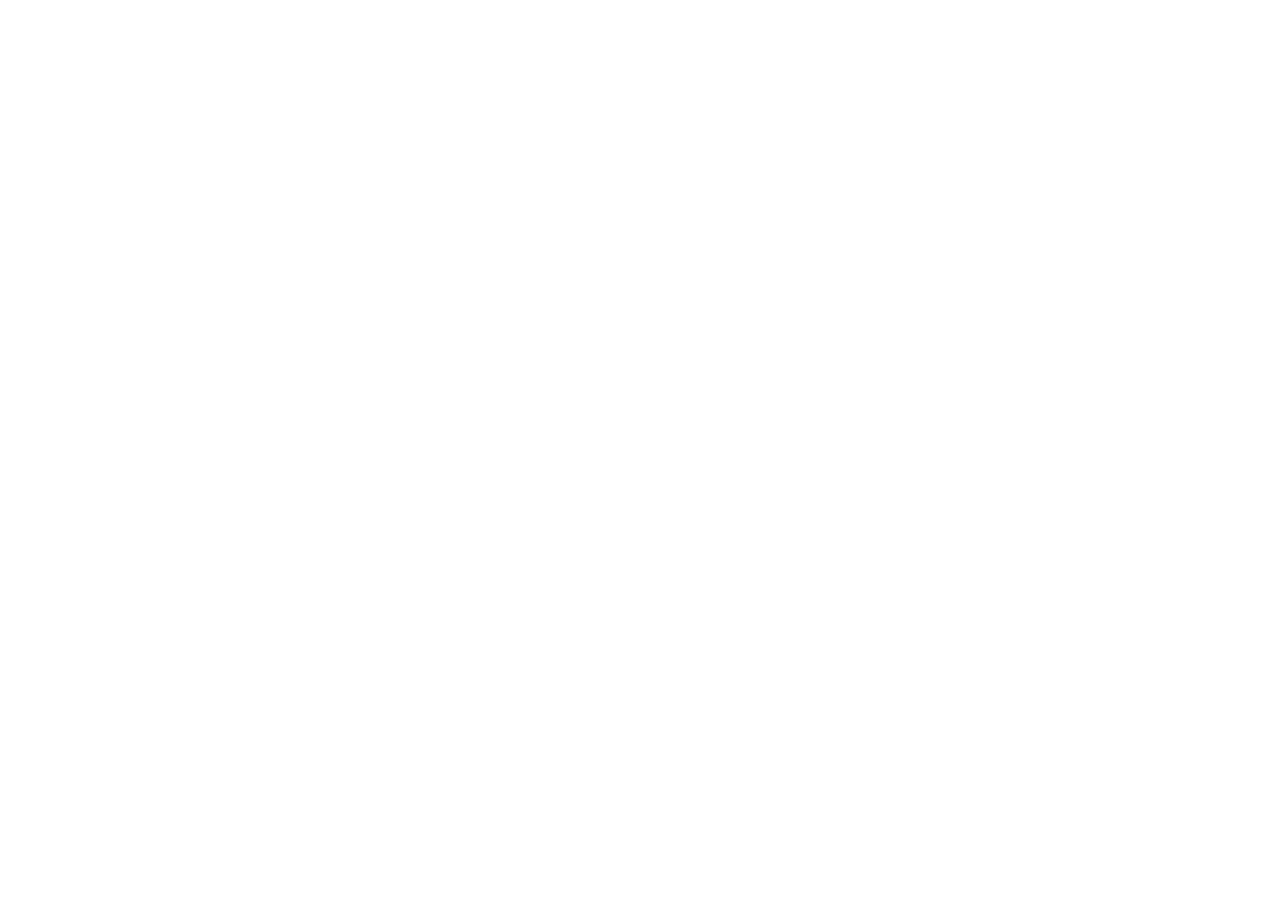
==== blog.html @ 28cd7ddc "added the first repo" ====
<!DOCTYPE html>
<html lang="en">
<head>
    <meta charset="UTF-8">
    <meta name="viewport" content="width=device-width, initial-scale=1.0">
    <title>blog</title>
</head>
<body>
    
</body>
</html>
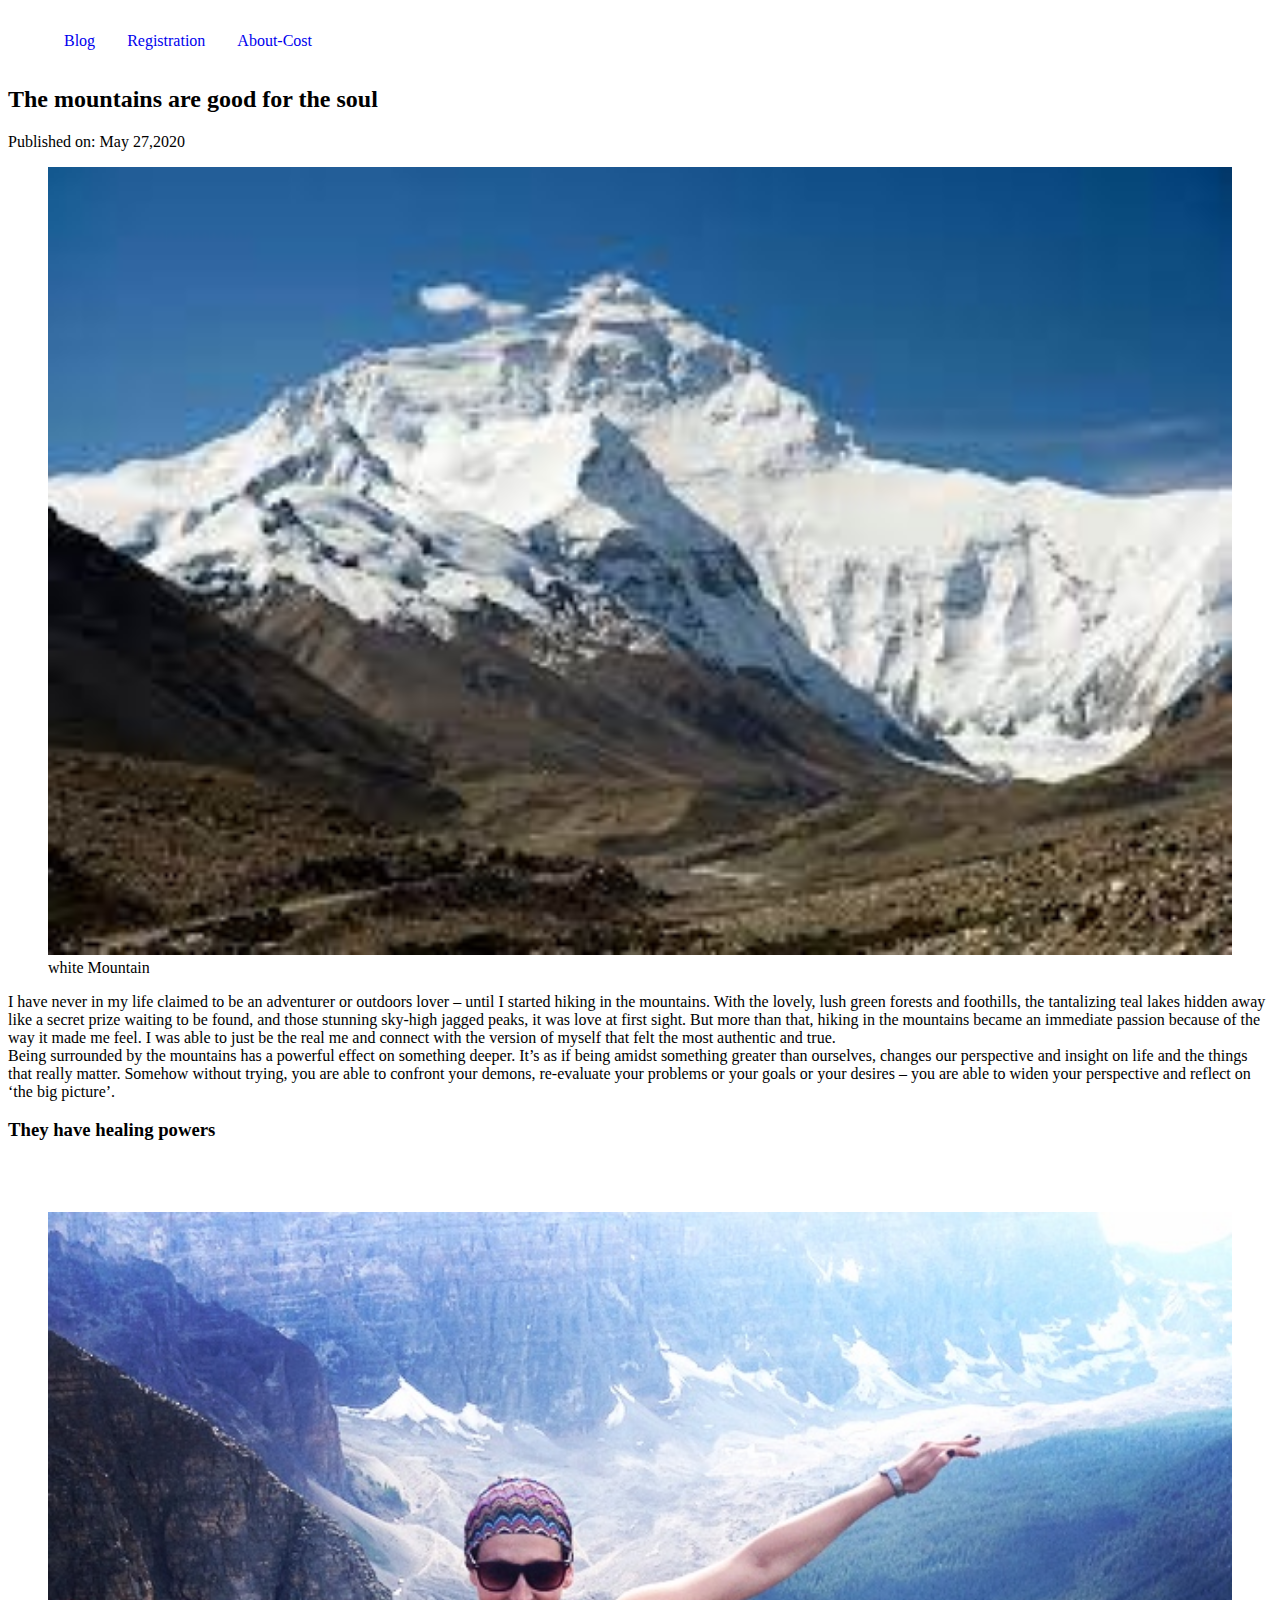
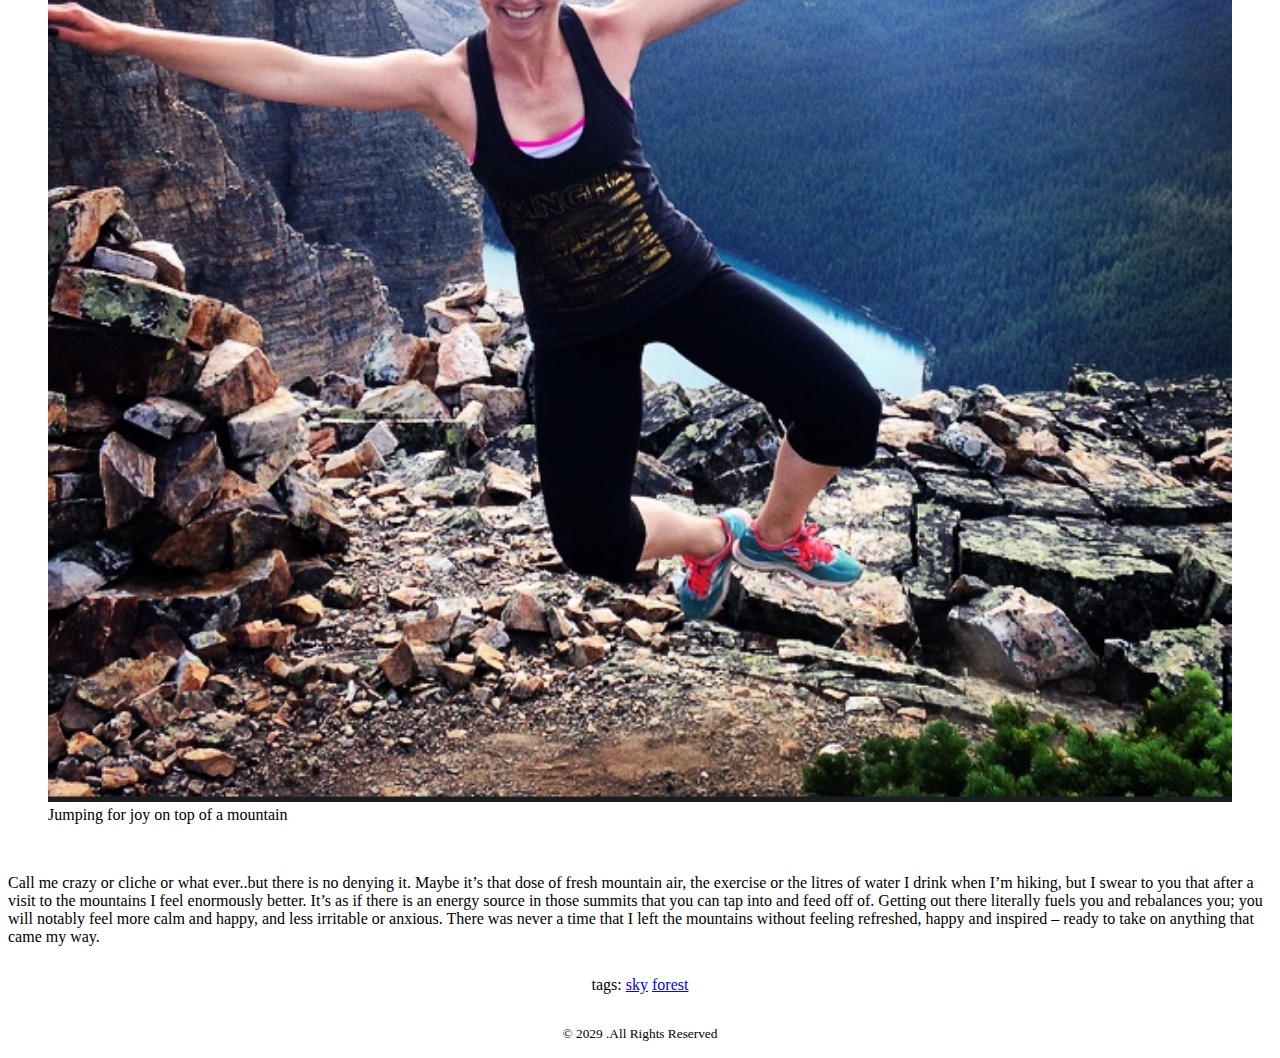
==== commit de34f68c: "my updated website" ====
--- a/blog.html
+++ b/blog.html
@@ -3,9 +3,59 @@
 <head>
     <meta charset="UTF-8">
     <meta name="viewport" content="width=device-width, initial-scale=1.0">
-    <title>blog</title>
+    <title>Ture Blog</title>
+    <link rel="stylesheet" href="blog.css">
+    <link rel="stylesheet" href="nav.css">
 </head>
 <body>
+    <header><nav>
+        <ul>
+            <li><a href="blog.html">Blog</a></li>
+            <li><a href="Form_2.html">Registration</a></li>
+            <li><a href="table.html">About-Cost</a></li>
+        </ul>
+    </nav></header>
+    
+    <main>
+        <article>
+            <header>
+                <h2>The mountains are good for the soul</h2>
+                <p>Published on: <time datetime="2020-05-27">May 27,2020</time></p>
+            </header>
+            <figure>
+                <img width="100%" src="Image/Mountent.jpeg" alt="">
+                <figcaption>white Mountain </figcaption>
+            </figure>
+            <section>
+                I have never in my life claimed to be an adventurer or outdoors lover – until I started hiking in the mountains. With the lovely, lush green forests and foothills, the tantalizing teal lakes hidden away like a secret prize waiting to be found, and those stunning sky-high jagged peaks, it was love at first sight. But more than that, hiking in the mountains became an immediate passion because of the way it made me feel. I was able to just be the real me and connect with the version of myself that felt the most authentic and true.
+            
+            </section>
+            <section>
+                Being surrounded by the mountains has a powerful effect on something deeper. It’s as if being amidst something greater than ourselves, changes our perspective and insight on life and the things that really matter. Somehow without trying, you are able to confront your demons, re-evaluate your problems or your goals or your desires – you are able to widen your perspective and reflect on ‘the big picture’.
+            </section>
+            <section>
+                <header> <h3>They have healing powers</h3></header>
+                <br>
+                <br>
+                <figure>
+                    <img width="100%" src="Image/image.jpeg" alt="Jumping for joy on top of a mountain">
+                    <figcaption>Jumping for joy on top of a mountain </figcaption>
+                </figure>
+                <br>
+
+                <p>Call me crazy or cliche or what ever..but there is no denying it. Maybe it’s that dose of fresh mountain air, the exercise or the litres of water I drink when I’m hiking, but I swear to you that after a visit to the mountains I feel enormously better. It’s as if there is an energy source in those summits that you can tap into and feed off of. Getting out there literally fuels you and rebalances you; you will notably feel more calm and happy, and less irritable or anxious. There was never a time that I left the mountains without feeling refreshed, happy and inspired – ready to take on anything that came my way.</p>
+            </section>
+            <footer>
+                <p>tags: <a href="sky">sky</a> <a href="forest">forest</a></p>
+                
+            </footer>
+        </article>
+
+    </main>
+    <footer>
+        <p><small>&copy; 2029 .All Rights Reserved</small></p>
+
+    </footer>
     
 </body>
 </html>--- a/blog.css
+++ b/blog.css
@@ -0,0 +1,12 @@
+nav > ul > li{
+    display: inline;
+    margin: 15px;
+}
+nav li a {
+    text-decoration:none;
+}
+footer{
+    margin-top: 30px;
+    text-align: center;
+    
+}--- a/nav.css
+++ b/nav.css
@@ -0,0 +1,16 @@
+nav > ul{
+    display: flex;
+
+}
+nav li{
+    list-style: none;
+    margin: 5px;
+    padding: 1px;
+}
+nav li a{
+    text-decoration: none;
+
+}
+nav li:hover{
+    background-color: lightblue;
+}